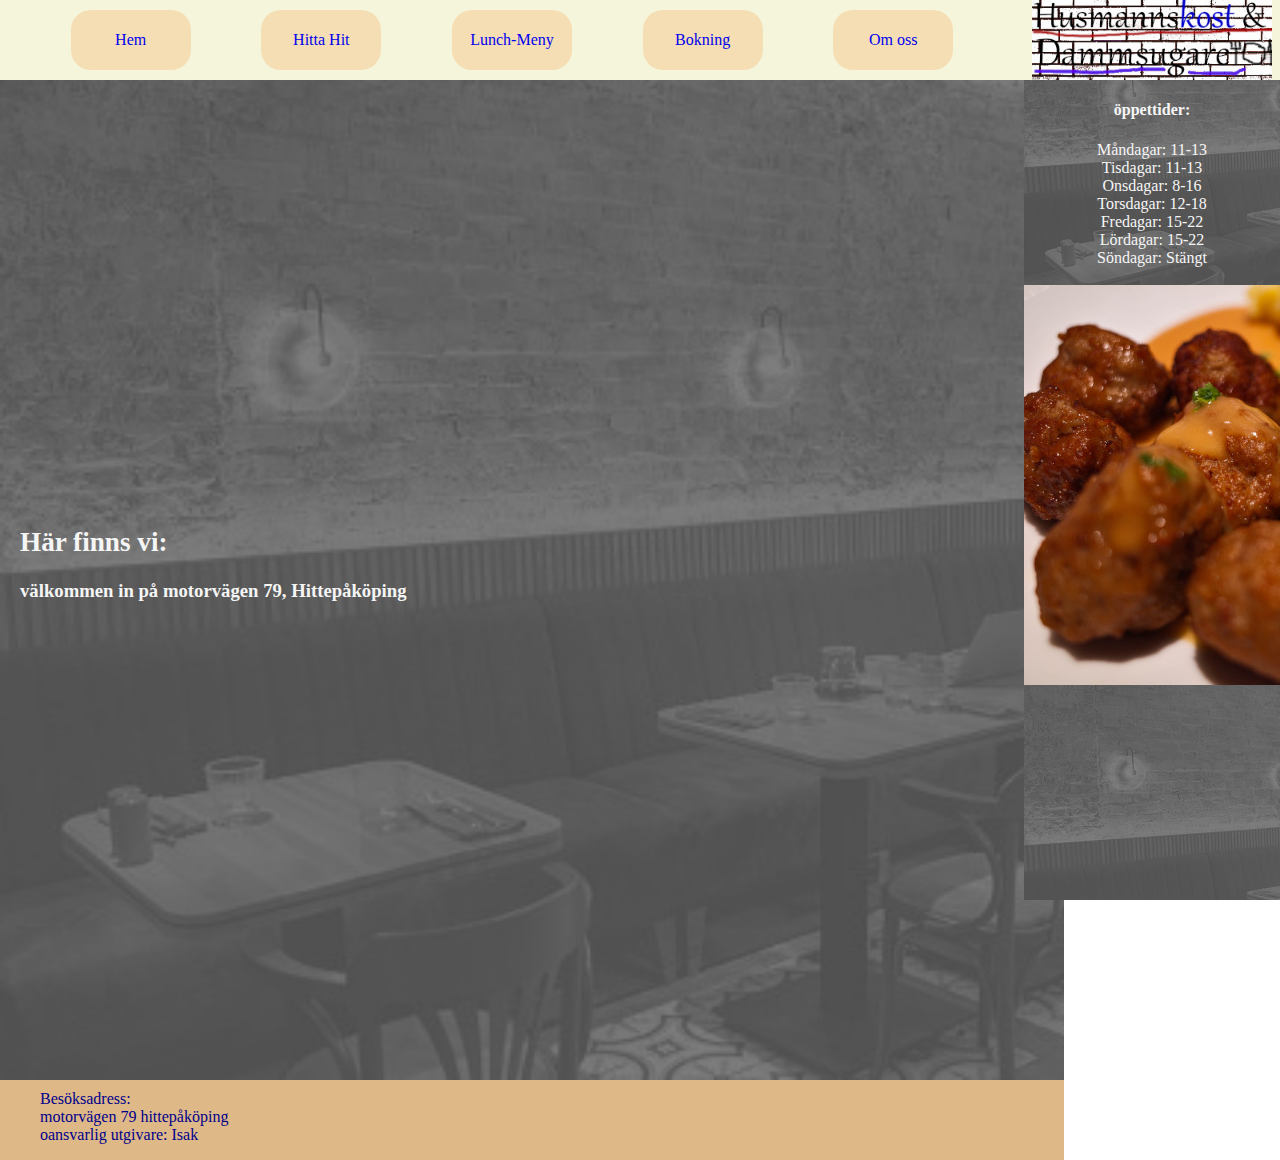
==== hitta_hit.html @ fd71ee49 "Fixat alla småsaker och lagt in allt innehåll på under-sidorna" ====
<!--todo-->



<!DOCTYPE html>
<html lang="en">
<head>
    <meta charset="UTF-8">
    <meta name="viewport" content="width=device-width, initial-scale=1.0">
    <meta http-equiv="X-UA-Compatible" content="ie=edge">
    <title>Husmannskost och Dammsugare</title>
    <link rel="stylesheet" href="css/style.css">
</head>
<body>




<div id=wrapper>




    <nav id="navmeny">
        <a class="lank" href="index.html">
                <p class="link">Hem</p>
        </a>

        <a class="lank" href="hitta_hit.html">
            <p class="link">Hitta Hit</p>
        </a>
            
        <a class="lank" href="finns_ej.html">
            <p class="link">Lunch-Meny</p>
        </a>

        <a class="lank" href="finns_ej.html">
            <p class="link">Bokning</p>
        </a>
    
        <a class="lank" href="omoss.html">
            <p class="link">Om oss</p>
        </a>

    
    </nav>

    <section id="open-bild">

        <header>

            <div id="logga"> <img id="loggbild" src="img/Logga2.jpg" alt="Logga">
            </div>
                    
                    
            </header>

        <div class="open">
        
            <h4>öppettider:</h4>
            <ul class="open">

            <li>
                Måndagar: 11-13
            </li>
            <li>
                 Tisdagar: 11-13
            </li>
            <li>
                Onsdagar: 8-16
            </li>
            <li>
                Torsdagar: 12-18
            </li>
            <li>
                Fredagar: 15-22
            </li>
            <li>
                Lördagar: 15-22
            </li>
            <li>
                Söndagar: Stängt
            </li>
        </ul>
        </div>
        <br><br>

        <div id="bildspel">
            
            <img class="mySlides" src="img/meatballs.jpg" alt="meatballs">
            <img class="mySlides" src="img/Logga.jpg" alt="loggan">
            <img class="mySlides" src="img/biff.jpg" alt="En god köttbit">
            <img class="mySlides" src="img/Köttbullar_sallad.jpg" alt="köttbullar">
        </div>

    </section>

    <section id="main-art">
        <div id="karta">

            <iframe src="https://www.google.com/maps/embed?pb=!1m18!1m12!1m3!1d2132.526953972263!2d11.972591915978429!3d57.690516681115724!2m3!1f0!2f0!3f0!3m2!1i1024!2i768!4f13.1!3m3!1m2!1s0x464ff30cb0e6c031%3A0x512e1a3cb4192a9!2sNTI%20Gymnasiet%20Johanneberg!5e0!3m2!1ssv!2sse!4v1642165869433!5m2!1ssv!2sse" width="800" height="400" style="border:0;" allowfullscreen="" loading="lazy"></iframe>
        
                <h2>Här finns vi:</h2>
                <h3>välkommen in på motorvägen 79, Hittepåköping</h3>

            </div>
    </section>

    <footer class="fot">
        <ul class="fot">
        <li>
            Besöksadress: <br>  motorvägen 79
            hittepåköping
        </li>
        <li>
            oansvarlig utgivare: Isak

        </li>

        </ul>
        
    

    </footer>
    
    </div>

<script>
        var myIndex = 0;
        carousel();
        
        function carousel() {
            var i;
            var x = document.getElementsByClassName("mySlides");
            for (i = 0; i < x.length; i++) {
            x[i].style.display = "none";  
            }
            myIndex++;
            if (myIndex > x.length) {myIndex = 1}    
            x[myIndex-1].style.display = "block";  
            setTimeout(carousel, 2000); // Change image every 2 seconds
        }

    // Man skulle kunna lägga skriptet i en separat .js fil men eftersom att det är ganska lite i detta fallet, tycker jag inte att det är nödvändigt.
        </script>



</body>
</html>
---- css/style.css ----
body{
    margin: 0;
    padding: 0;
    color: whitesmoke;
}


p{
    display: inline;
}

#wrapper{
    
    display: grid;
    grid-template-columns: 1fr 20vw;
    grid-template-rows: 80px minmax(300px, 1fr) minmax(300px, 1fr) 80px;
   
    grid-template-areas: 
    "my"
    "ma"
    "ma"
    "fo"
    ;
}


#navmeny{
    grid-area: my;
    background-color: beige;

}

#logga{
    display: flex;
    align-items: center;
    justify-content: center;
    background-color: beige;
    height: 80px;

}
#loggbild{
    height: 80px;
    width:auto;

}

nav{

    display: flex;
    align-items: center;   
    width: 80vw;
    
    justify-content: space-between;
    
    margin: 0;
    margin-right: 0px;
    padding: 0;
    border: 0;
    
}
    
    
ul{
    
    list-style: none;
    
    display: flex;
    
    justify-content: space-evenly;
    
    width: 80vw;
    
    margin-right: 0px;
    margin: 0;
    padding: 0;
    border: 0;
    
    }


.link{
    display: flex;
    justify-content: center;
    border-radius: 20px;
    border: 0;
    height: 60px;
    width: 120px;
    align-items: center;
    background-color:wheat;


}
.lank{

    text-decoration: none;
}


.open{
    text-align: center;
    display: inline-block;
    width: 20vw;


}

#open-bild{
    width: 20vw;
    height: 100vh;
    text-align: center;
    position: fixed;
    bottom: 0;
    right: 0;

    background-image: url(../img/bakgrund-redigerad.jpg);
}

#bildspel{

    width: 20vw;
    height: 50vh;

}

.mySlides{

    object-fit: fill;
}



.fot{

grid-area: fo;
background-color: burlywood;
color: darkblue;
padding-left: 20px;
padding-top: 5px;
display: inline-block;

}


#main-art{

    width: 80vw;
    grid-area: ma;
    background: url(../img/bakgrund-redigerad.jpg);
    background-size: cover;
    display: grid;

    grid-template-columns: 1fr 1fr 1fr;
    grid-template-rows: 30rem 30rem min-content;
   color: whitesmoke;

   

    grid-template-areas: 
    "ra ra b1"
    "b2 hm hm"
    "dm dm b3"
    ;

    padding: 20px;
    border: 0px;
    margin: 0px;
}

#rest{
    grid-area: ra;
}

#husmann{
    grid-area:hm;
}

#bild_husmann{
    grid-area:b2;
    object-fit: cover;
    width: 100%;
    height: 100%;
    }

#dammsugare{
    grid-area: dm;
}

article{

    padding: 10px;

}


nav{
    display: flex;
    justify-content: center;
    justify-content: space-evenly;
    align-items: center;

}

#bild_rest{
    grid-area:b1;
    object-fit: cover;
    width: 100%;
    height: 100%;
    }


#bild_rulle{
    grid-area:b3;
    object-fit: contain;
    width: 100%;
    height: 100%;
    }

li {
    list-style-type: none;
}

.brodtxt{
font-size: 1.4rem;
}

h2{

    font-size: 1.7rem;
}

#finnsej:hover{
cursor: not-allowed;
}


#finnsej2:hover{
cursor: not-allowed;
}

#karta{
display: flex;
justify-content: center;
display: block;

}
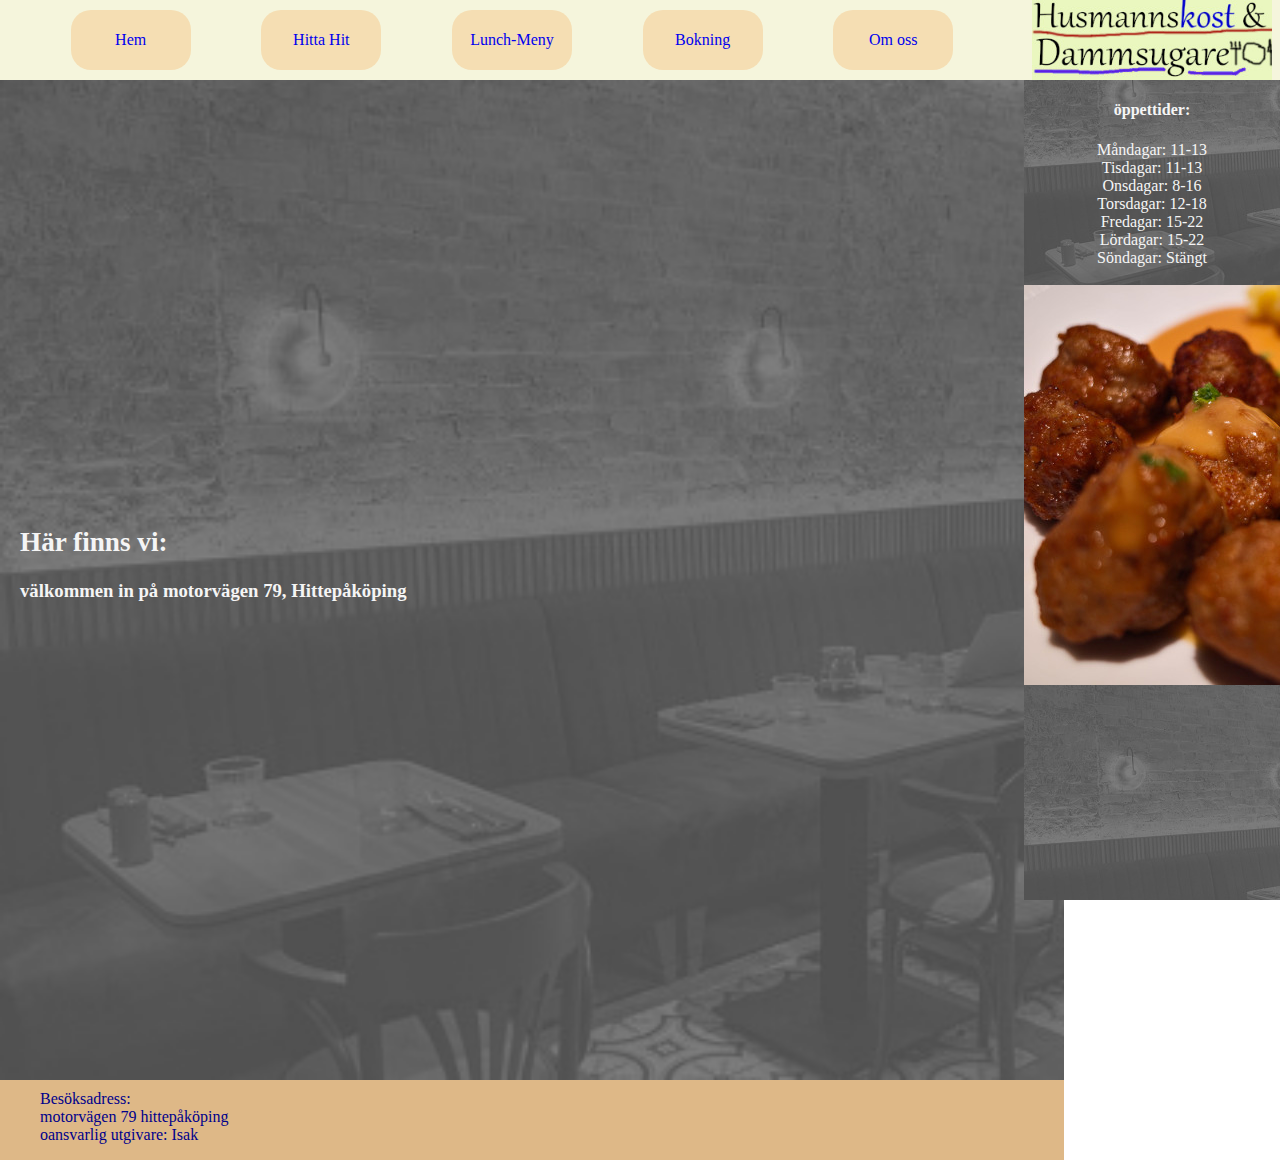
==== commit 38effdfe: "Sista lilla finslip" ====
--- a/hitta_hit.html
+++ b/hitta_hit.html
@@ -88,7 +88,7 @@
         <div id="bildspel">
             
             <img class="mySlides" src="img/meatballs.jpg" alt="meatballs">
-            <img class="mySlides" src="img/Logga.jpg" alt="loggan">
+            <img class="mySlides" src="img/Logga2.jpg" alt="loggan">
             <img class="mySlides" src="img/biff.jpg" alt="En god köttbit">
             <img class="mySlides" src="img/Köttbullar_sallad.jpg" alt="köttbullar">
         </div>
--- a/css/style.css
+++ b/css/style.css
@@ -221,6 +221,7 @@
 
 .brodtxt{
 font-size: 1.4rem;
+font-family: Arial, Helvetica, sans-serif;
 }
 
 h2{
